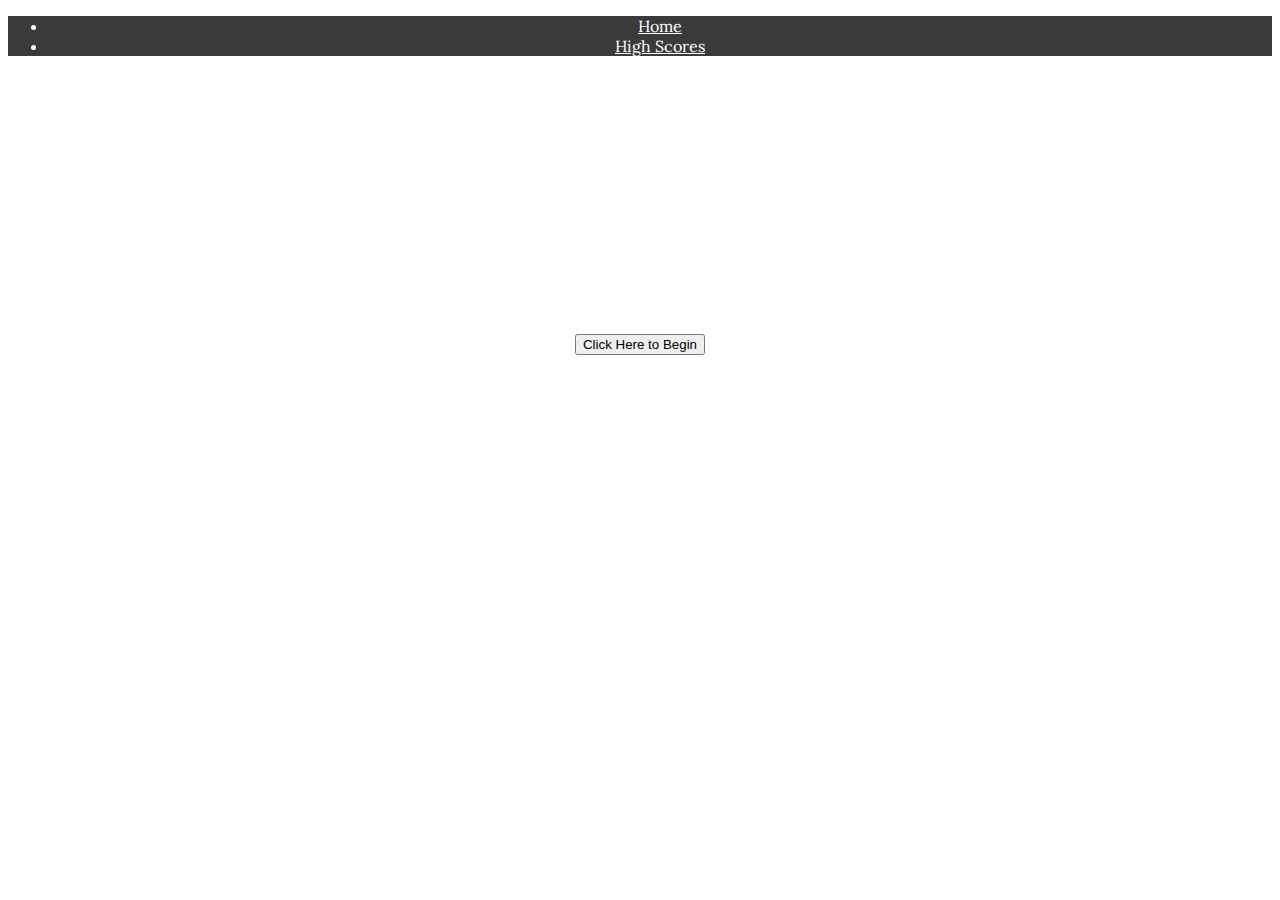
==== index.html @ 9ff2a4e1 "Wrote quiz questions and linked JavaScript to HTML" ====
<!DOCTYPE html>
<html lang="en">

<head>
    <title>Coding Basics Quiz</title>
    <link rel="stylesheet" href="https://stackpath.bootstrapcdn.com/bootstrap/4.5.0/css/bootstrap.min.css"
        integrity="sha384-9aIt2nRpC12Uk9gS9baDl411NQApFmC26EwAOH8WgZl5MYYxFfc+NcPb1dKGj7Sk" crossorigin="anonymous">
    <link href="https://fonts.googleapis.com/css2?family=Lora:ital,wght@0,400;0,600;1,400&display=swap"
        rel="stylesheet">
    <link rel="stylesheet" href="style.css" type="text/css">
</head>

<body>
    <nav>
        <ul class="nav">
            <li class="nav-item">
              <a class="nav-link" href="index.html">Home</a>
            </li>
            <li class="nav-item">
              <a class="nav-link" href="highscore.html">High Scores</a>
            </li>
          </ul>
    </nav><br/>
    <h3>Coding Basics Quiz!</h3><br />
    <p>Welcome to the Coding Basics quiz. This quiz will test your knowledge of basic coding information.</p>
    <p>To start the quiz, press the button below. This quiz is timed. You will have two minutes to complete the quiz.
    </p>
    <p>For every correct answer, you will be given one point. For every incorrect answer, you will lose time on your
        quiz.</p>
    <p>Good Luck! </p>
    <button id="beginBtn" onclick="document.location = 'quiz.html'">Click Here to Begin</button>

    
</body>

</html>
---- style.css ----
body {
    text-align: center;
    font-family: "Lora", serif; 
    background-image: url("https://i.pinimg.com/originals/1e/ef/c5/1eefc5567dc5c55f67ef6849b9235582.jpg");
    color: white;
}

nav {
    color: white;
    background-color: rgb(59, 59, 59);
}

.nav-link {
    color: white;
}
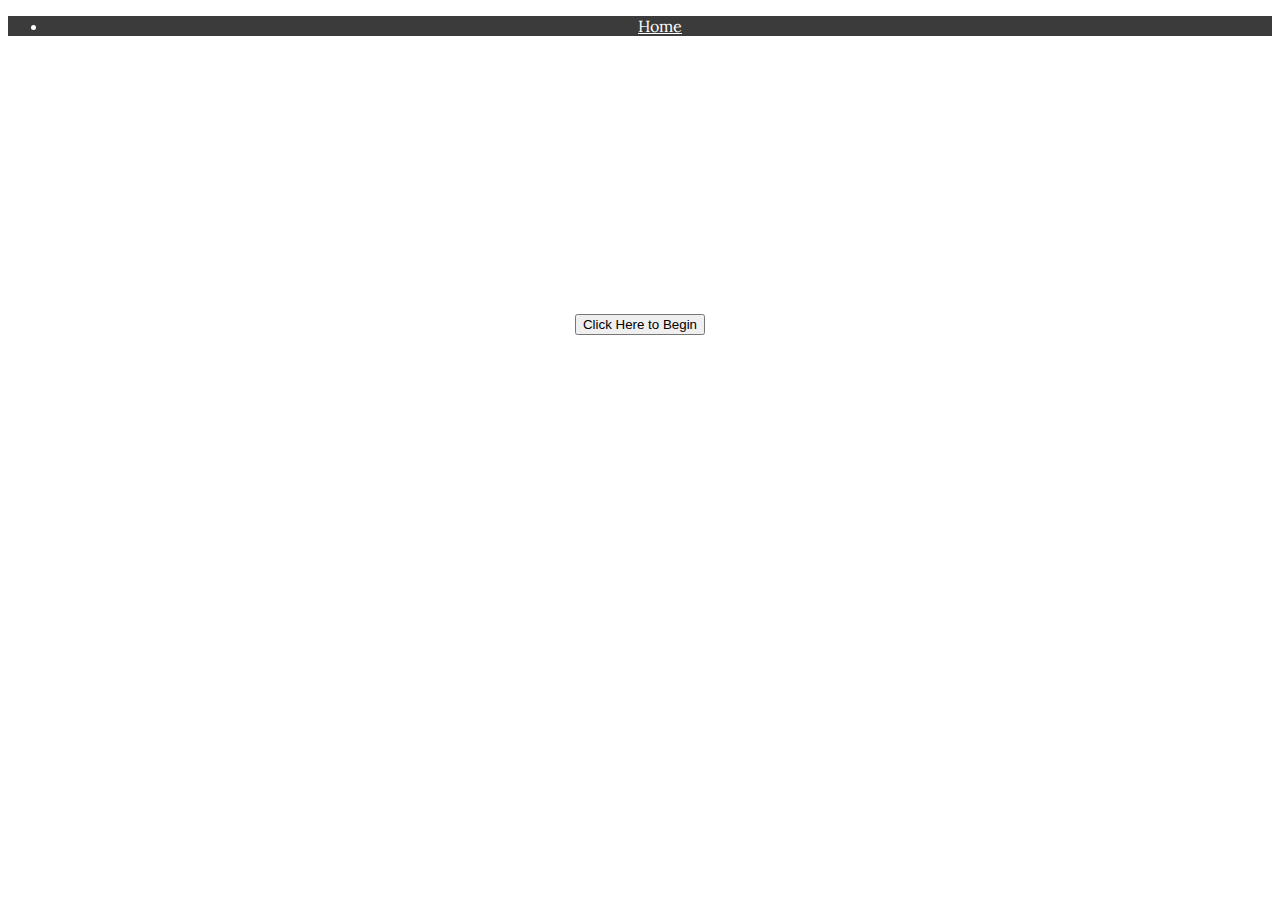
==== commit 11e3173d: "Added a form for 'Leaderboard' and added a function to log the name & score of the user" ====
--- a/index.html
+++ b/index.html
@@ -16,9 +16,6 @@
             <li class="nav-item">
               <a class="nav-link" href="index.html">Home</a>
             </li>
-            <li class="nav-item">
-              <a class="nav-link" href="highscore.html">High Scores</a>
-            </li>
           </ul>
     </nav><br/>
     <h3>Coding Basics Quiz!</h3><br />
@@ -33,4 +30,5 @@
     
 </body>
 
+
 </html>--- a/style.css
+++ b/style.css
@@ -12,4 +12,38 @@
 
 .nav-link {
     color: white;
+}
+
+.btn {
+    background-color: white;
+    color: black;
+
+}
+
+form {
+    color: black;
+    align-content: center;
+    display: none; 
+
+}
+
+
+#submitscore {
+    display: none;
+
+}
+
+#subHS {
+    background-color: white;
+    color: black;
+}
+
+#leaderboard {
+    display: none;
+}
+
+.list-group-item {
+    background-color:  rgb(59, 59, 59);
+    color: white;
+}
 }